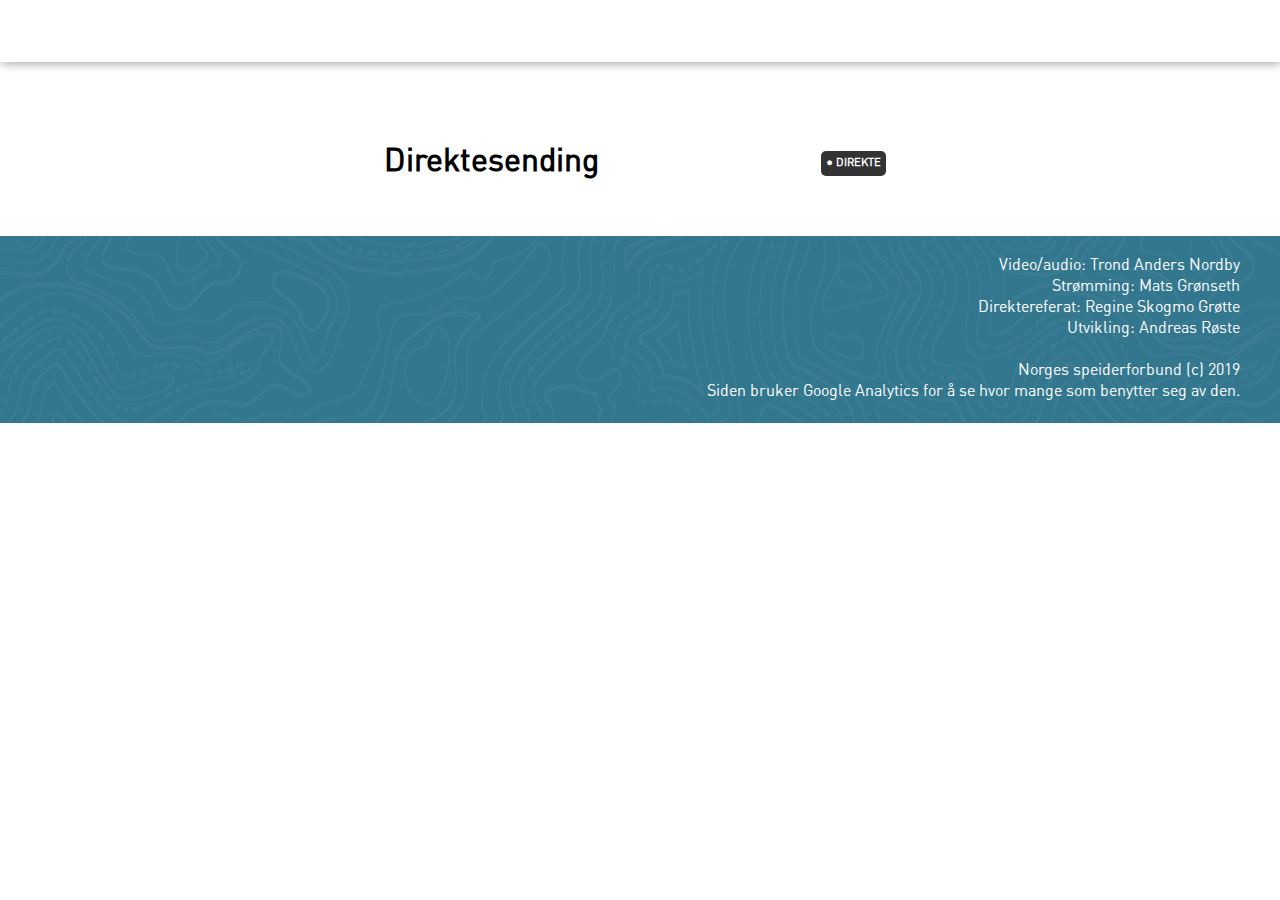
==== index.html @ a6f76a00 "bytta over til google spreadsheets gui" ====
<!DOCTYPE html>
<html lang="en">

    <head>
        <meta charset="UTF-8">
        <meta name="viewport" content="width=device-width, initial-scale=1.0">
        <meta http-equiv="X-UA-Compatible" content="ie=edge">
        <link rel="stylesheet" href="main.css">
        <title>Norges speiderforbund - Direktesendinger</title>

        <script>

            let youtubeid = '';

            function refresh() {
                fetch("https://sheets.googleapis.com/v4/spreadsheets/1CpHngh4ek1hBLbtZ6w23MpQLscfCEYc5xaAMGy7ytvg/values/Sheet1!B:D?key=AIzaSyCw0x9Qv_3qAdR-lS3z0Rf9UPncGUQi2lY")
                    .then(function(e){
                        return e.json();
                    }).then(function(e) {

                        let tittel = e['values'][0][0];
                        let livestatus = e['values'][2][0];
                        let aktivert = e['values'][1][0];
                        let nyyoutubeid = e['values'][3][0];
                        let ikkeklartekst = e['values'][4][0];


                        // Tittel på nettsted
                        document.getElementById('title').innerText = tittel;

                        // På luften eller ikke
                        if(livestatus == "TRUE"){
                            document.getElementById('live-text').classList.remove('not-live');
                            document.getElementById('live-text').innerHTML = '&#9679; På luften';
                        }else{
                            document.getElementById('live-text').classList.add('not-live');
                            document.getElementById('live-text').innerText = 'Av luften';
                        }

                        // Livereferat
                        document.getElementById('messages').innerHTML = "";
                        for(let i = 0; i < e['values'].length; i++){

                            if(typeof e['values'][i][2] == 'undefined') continue;
                            if(typeof e['values'][i][1] == 'undefined') continue;

                            let element = document.createElement('div');
                            element.className = 'message';

                            let text_el = document.createElement('div');
                            text_el.className = 'message-text';
                            text_el.innerHTML = e['values'][i][2];

                            let timestamp_el = document.createElement('div');
                            timestamp_el.className = 'message-time';
                            timestamp_el.innerText = e['values'][i][1];

                            element.appendChild(timestamp_el);
                            element.appendChild(text_el);

                            document.getElementById('messages').prepend(element);
                        }

                        if(youtubeid != nyyoutubeid){
                            document.getElementById('youtube').src = "https://youtube.com/embed/" + nyyoutubeid + "?autoplay=1";
                            youtubeid = nyyoutubeid;
                        }

                        if(aktivert == "FALSE"){
                            document.getElementById('youtube').classList.add('hide');
                            document.getElementById('messages').classList.add('hide');
                            document.getElementById('notreadymsg').classList.remove('hide');
                            document.getElementById('notreadymsg').innerText = ikkeklartekst;
                        }else{
                            document.getElementById('youtube').classList.remove('hide');
                            document.getElementById('messages').classList.remove('hide');
                            document.getElementById('notreadymsg').classList.add('hide');
                        }


                    });
            }

            refresh();

            setInterval(refresh, 5000);
        </script>

    </head>

    <body>
        <div class="heading">
            <img src="https://speiding.no/assets/images/logo.png" alt="" class="logo">
        </div>
        <div class="content">
            <div class="flex">
                <h1 class="big" id="title">Direktesending</h1>
                <div>
                    <span class="live-text not-live" id="live-text">&#9679; Direkte</span>
                </div>
            </div>
            <div class="flex flex-2">
                <iframe id="youtube" class="youtube hide" frameborder="0"></iframe>
                <div id="notreadymsg" class="youtube hide"></div>
                <div class="messages hide" id="messages"></div>
            </div>

        </div>
        <div class="footer">
            <div class="creds">
                Video/audio: Trond Anders Nordby<br>
                Strømming: Mats Grønseth<br>
                Direktereferat: Regine Skogmo Grøtte<br>
                Utvikling: Andreas Røste<br><br>

                Norges speiderforbund (c) 2019<br>
                Siden bruker Google Analytics for å se hvor mange som benytter seg av den.
            </div>
        </div>

        <!-- Global site tag (gtag.js) - Google Analytics -->
        <script async src="https://www.googletagmanager.com/gtag/js?id=UA-128564508-1"></script>
        <script>
            window.dataLayer = window.dataLayer || [];
            function gtag() { dataLayer.push(arguments); }
            gtag('js', new Date());

            gtag('config', 'UA-128564508-1');
        </script>

    </body>

</html>
---- main.css ----
@font-face {
    font-family: 'DINOT';
    src: url("dinot.otf");
}

* {
    box-sizing: border-box;
}

html,
body {
    margin: 0;
    padding: 0;
    max-width: 100vw;
    min-height: 100vh;
    font-family: 'DINOT', sans-serif;
    display: flex;
    flex-direction: column;
}

.heading {
    box-shadow: 1px 1px 10px rgba(0,0,0,0.4);
    height: 62px;
}

.logo {
    width: 280px;
    max-height: 140%;
    margin-left: 10vw;
    transform: translateY(7px);
}

.flex {
    display: flex;
    align-items: center;
}

.big {
    flex:1;
}

.live-text {
    background: red;
    color: white;
    box-shadow: 0 0 10px rgba(255,0,0,0.8);
    text-transform: uppercase;
    padding: 5px;
    font-size: 70%;
    font-weight: bold;
    display: inline-block;
    margin-right: 10px;
    border-radius: 5px;
    align-self: center;
}

.not-live {
    background: #333;
    box-shadow: none;
}

.content {
    display: block;
    margin: 0 auto;
    width: fit-content;
    margin-top: 60px;
    min-width: 40vw;
}

.youtube {
    width: 50vw;
    margin-right: 10px;
    height: 500px;
}

.messages {
    width: 30vw;
    height: 500px;
    background: #e7e4df;
    padding: 10px;
    overflow-y: auto;
}

.message {
    border-bottom: 1px dotted rgba(0,0,0,0.4);
    padding: 10px;
}

.message-time {
    display: block;
    color: #888;
}

.message-text {
    display: block;
}

.footer {
    display: block;
    width: 100%;
    background: #33778f;
    margin-top: 30px;
    color: white;
    background-image: url("footer.png");
    padding: 20px;
    position: relative;
}

.creds {
    text-align: right;
    margin-right: 20px;
}

.hide {
    display: none;
}



@media screen and (max-width: 1000px) {
    .logo {
        margin-left: 0;
    }
    .flex {
        width: 95vw;
    }
    .flex-2 {
        flex-direction: column !important;
    }
    .messages {
        width: 95vw;
    }
    .content{
        margin: 10px auto;
    }
    .youtube {
        width: 95vw;
        margin-right: 0;
    }
}
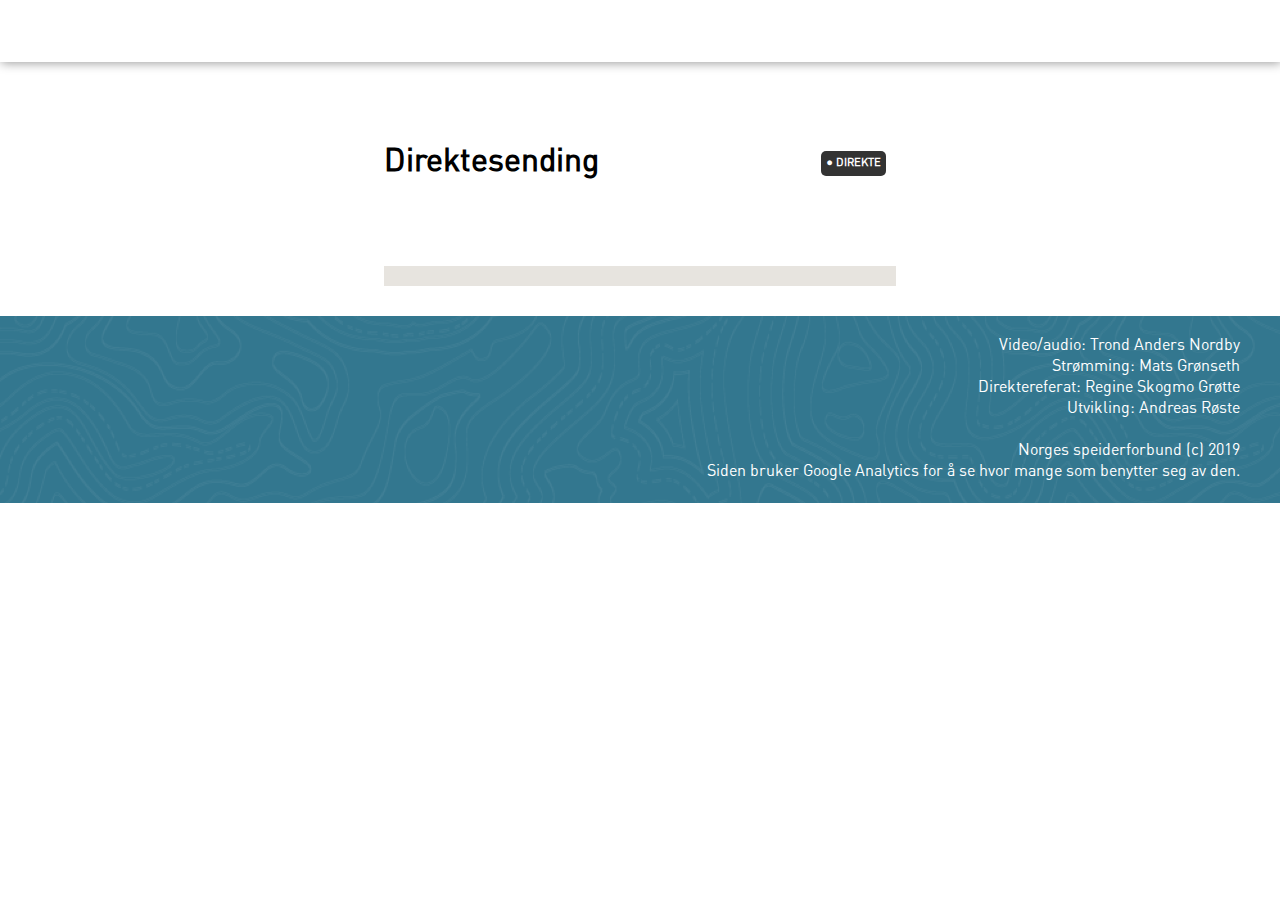
==== commit 3105e993: "la inn infoboks" ====
--- a/index.html
+++ b/index.html
@@ -13,7 +13,7 @@
             let youtubeid = '';
 
             function refresh() {
-                fetch("https://sheets.googleapis.com/v4/spreadsheets/1CpHngh4ek1hBLbtZ6w23MpQLscfCEYc5xaAMGy7ytvg/values/Sheet1!B:D?key=AIzaSyCw0x9Qv_3qAdR-lS3z0Rf9UPncGUQi2lY")
+                fetch("https://sheets.googleapis.com/v4/spreadsheets/19VU-smDPBDdnzKBZs-r4GF2-LkeQgKzrauJdRi-DFeQ/values/Sheet1!B:D?key=AIzaSyAYdt2NPTKNhm_G4dheJVbUOtZdX7_4qhs")
                     .then(function(e){
                         return e.json();
                     }).then(function(e) {
@@ -23,6 +23,7 @@
                         let aktivert = e['values'][1][0];
                         let nyyoutubeid = e['values'][3][0];
                         let ikkeklartekst = e['values'][4][0];
+                        let infoboks = e['values'][5][0];
 
 
                         // Tittel på nettsted
@@ -77,13 +78,15 @@
                             document.getElementById('notreadymsg').classList.add('hide');
                         }
 
+                        document.getElementById('infoboks').innerHTML = infoboks;
+
 
                     });
             }
 
             refresh();
 
-            setInterval(refresh, 5000);
+            setInterval(refresh, 10000);
         </script>
 
     </head>
@@ -104,8 +107,8 @@
                 <div id="notreadymsg" class="youtube hide"></div>
                 <div class="messages hide" id="messages"></div>
             </div>
-
         </div>
+        <div class="infoboks" id="infoboks"></div>
         <div class="footer">
             <div class="creds">
                 Video/audio: Trond Anders Nordby<br>
--- a/main.css
+++ b/main.css
@@ -94,6 +94,16 @@
     display: block;
 }
 
+.infoboks {
+    display: block;
+    margin: 0 auto;
+    width: fit-content;
+    margin-top: 60px;
+    min-width: 40vw;
+    background: #e7e4df;
+    padding: 10px;
+}
+
 .footer {
     display: block;
     width: 100%;
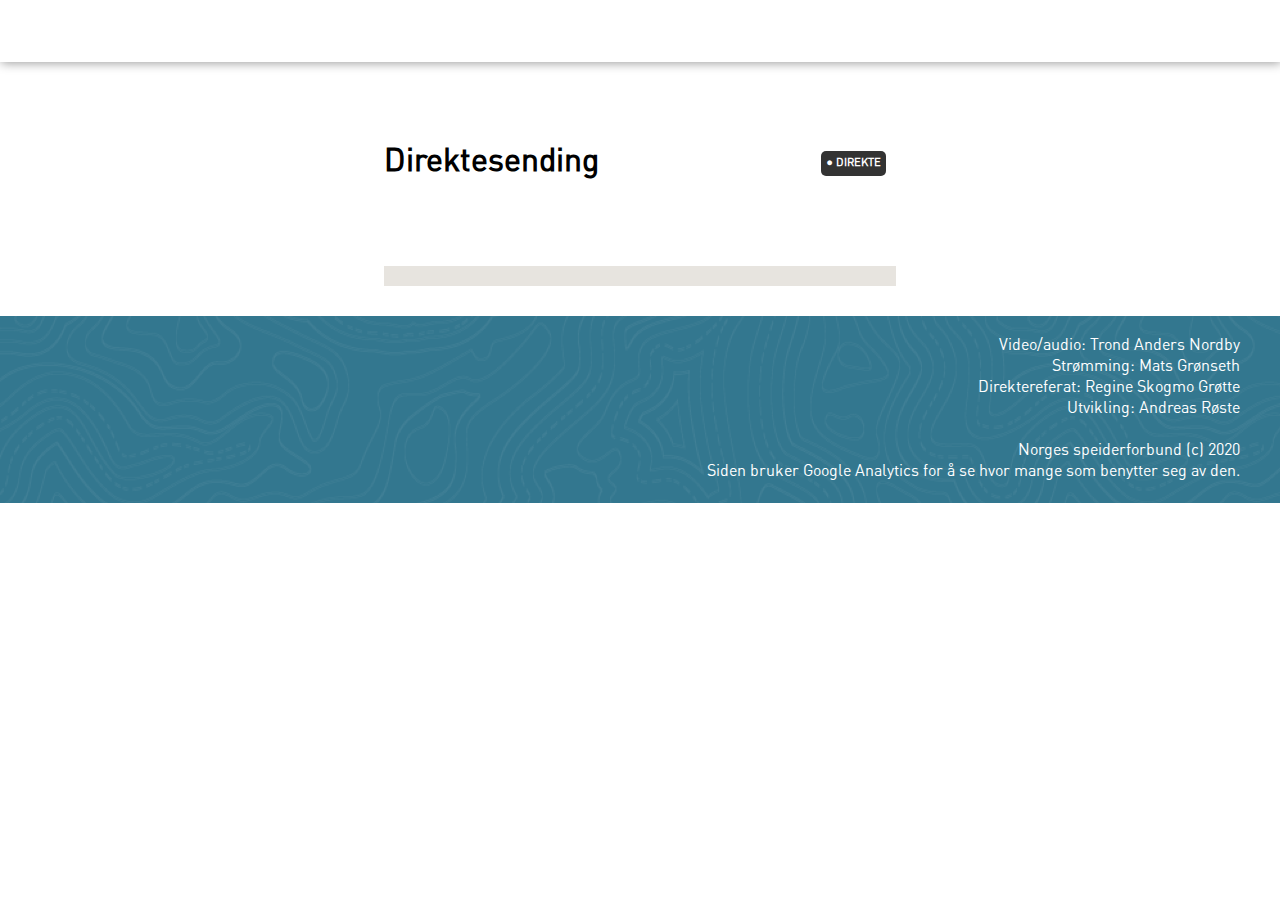
==== commit 07c76056: "Update index.html" ====
--- a/index.html
+++ b/index.html
@@ -69,11 +69,13 @@
 
                         if(aktivert == "FALSE"){
                             document.getElementById('youtube').classList.add('hide');
+                            document.getElementById('infoboks').classList.add('hide');
                             document.getElementById('messages').classList.add('hide');
                             document.getElementById('notreadymsg').classList.remove('hide');
-                            document.getElementById('notreadymsg').innerText = ikkeklartekst;
+                            document.getElementById('notreadymsg').innerHTML = ikkeklartekst;
                         }else{
                             document.getElementById('youtube').classList.remove('hide');
+                            document.getElementById('infoboks').classList.remove('hide');
                             document.getElementById('messages').classList.remove('hide');
                             document.getElementById('notreadymsg').classList.add('hide');
                         }
@@ -107,8 +109,8 @@
                 <div id="notreadymsg" class="youtube hide"></div>
                 <div class="messages hide" id="messages"></div>
             </div>
+            <div class="infoboks" id="infoboks"></div>
         </div>
-        <div class="infoboks" id="infoboks"></div>
         <div class="footer">
             <div class="creds">
                 Video/audio: Trond Anders Nordby<br>
@@ -116,7 +118,7 @@
                 Direktereferat: Regine Skogmo Grøtte<br>
                 Utvikling: Andreas Røste<br><br>
 
-                Norges speiderforbund (c) 2019<br>
+                Norges speiderforbund (c) 2020<br>
                 Siden bruker Google Analytics for å se hvor mange som benytter seg av den.
             </div>
         </div>
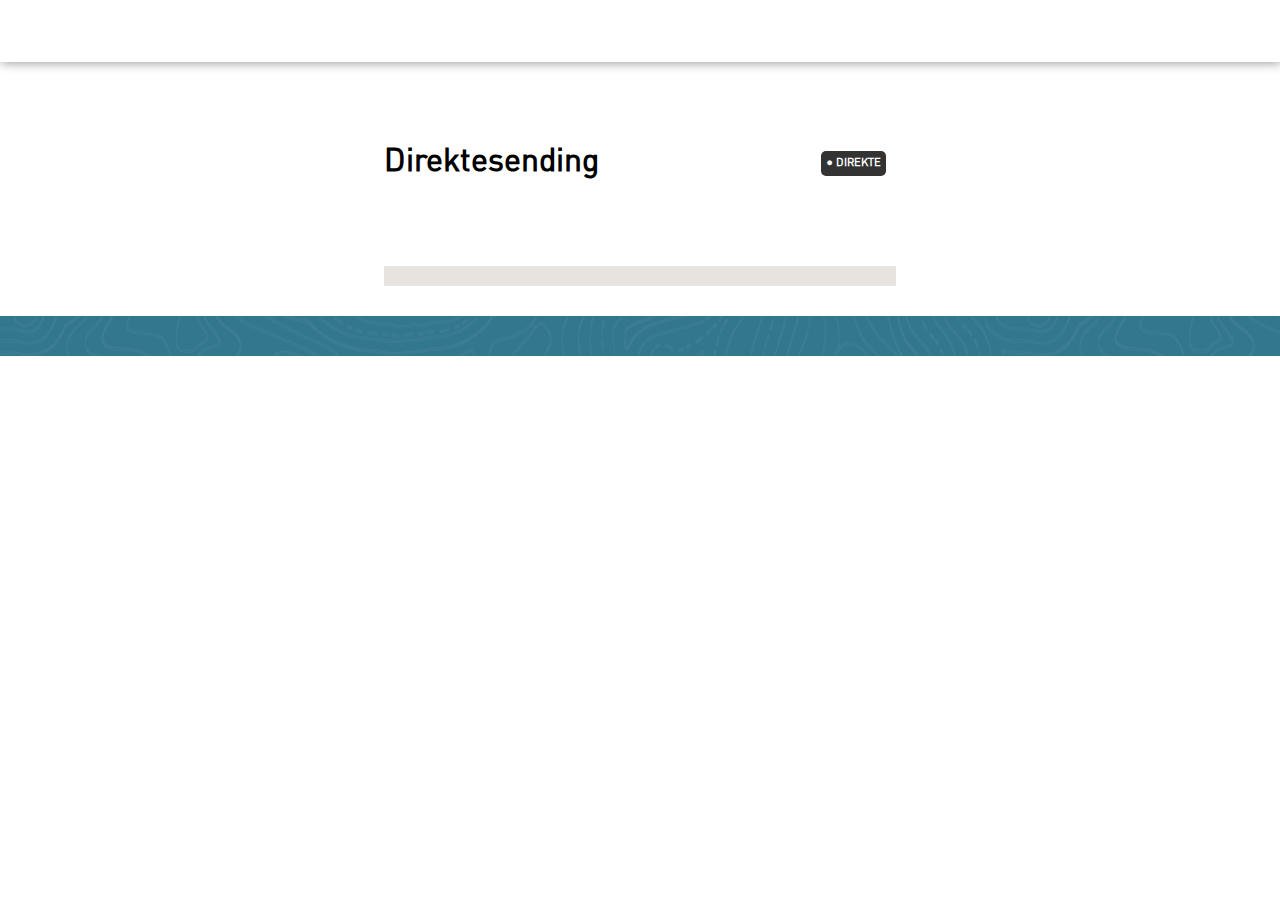
==== commit 744b2748: "Fjerne credz" ====
--- a/index.html
+++ b/index.html
@@ -113,13 +113,6 @@
         </div>
         <div class="footer">
             <div class="creds">
-                Video/audio: Trond Anders Nordby<br>
-                Strømming: Mats Grønseth<br>
-                Direktereferat: Regine Skogmo Grøtte<br>
-                Utvikling: Andreas Røste<br><br>
-
-                Norges speiderforbund (c) 2020<br>
-                Siden bruker Google Analytics for å se hvor mange som benytter seg av den.
             </div>
         </div>
 
